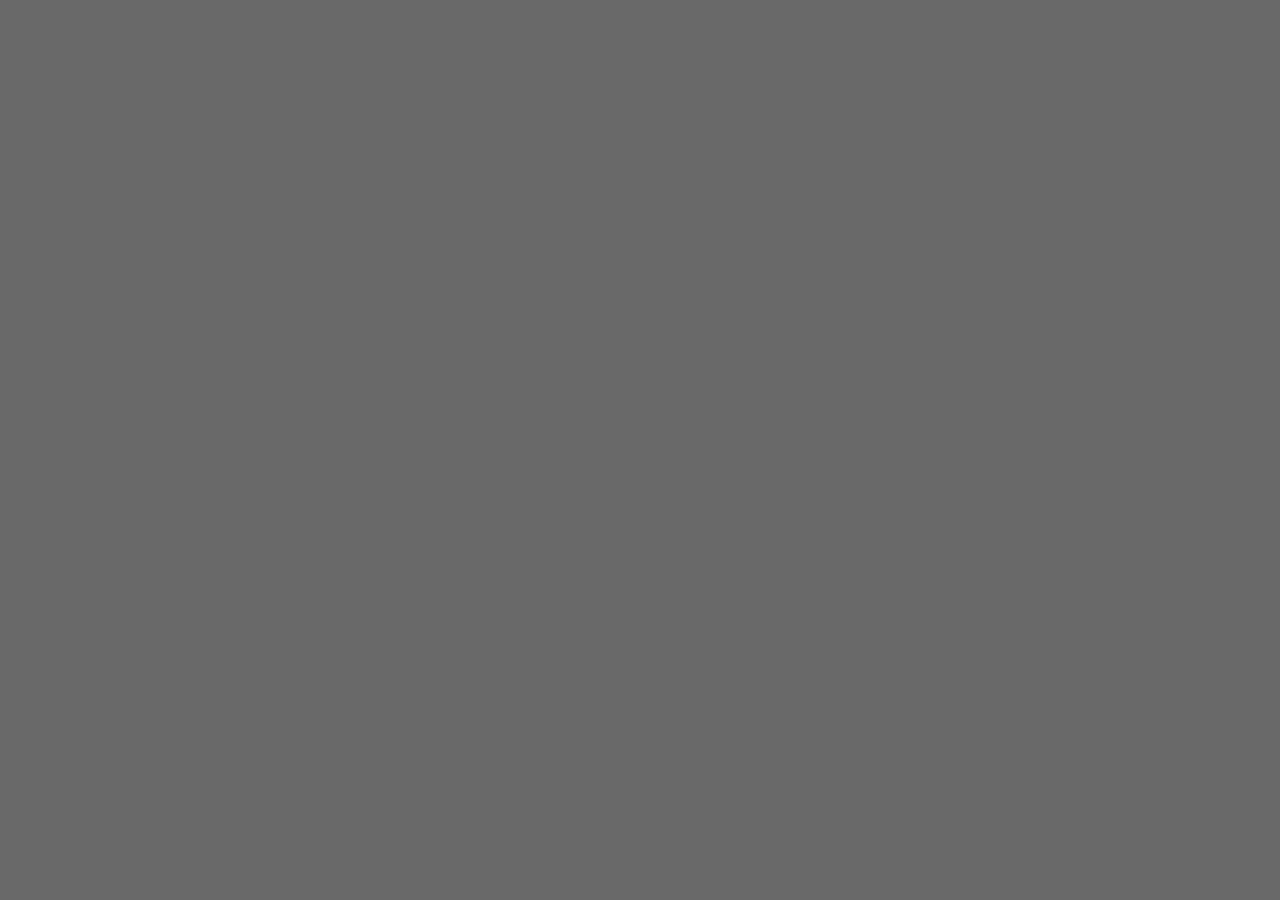
==== pages/dashboard.html @ 9aa6dada "new page" ====
<!DOCTYPE html>
<html lang="en">
<head>
    <meta charset="UTF-8">
    <meta name="viewport" content="width=device-width, initial-scale=1.0">
    <title>Dashboard</title>
    <link rel="stylesheet" href="../css/global.css">
    <script src="../js/dashboard.js" defer></script>
</head>
<body>
    <main>
        <h1 id="welcomeMsg"></h1>
    </main>
</body>
</html>
---- css/global.css ----
* {
    margin: 0;
    padding: 0;
    box-sizing: border-box;
}

body {
    background-color: rgb(105, 105, 105);
    width: 100vw;
    height: 100vh;
}
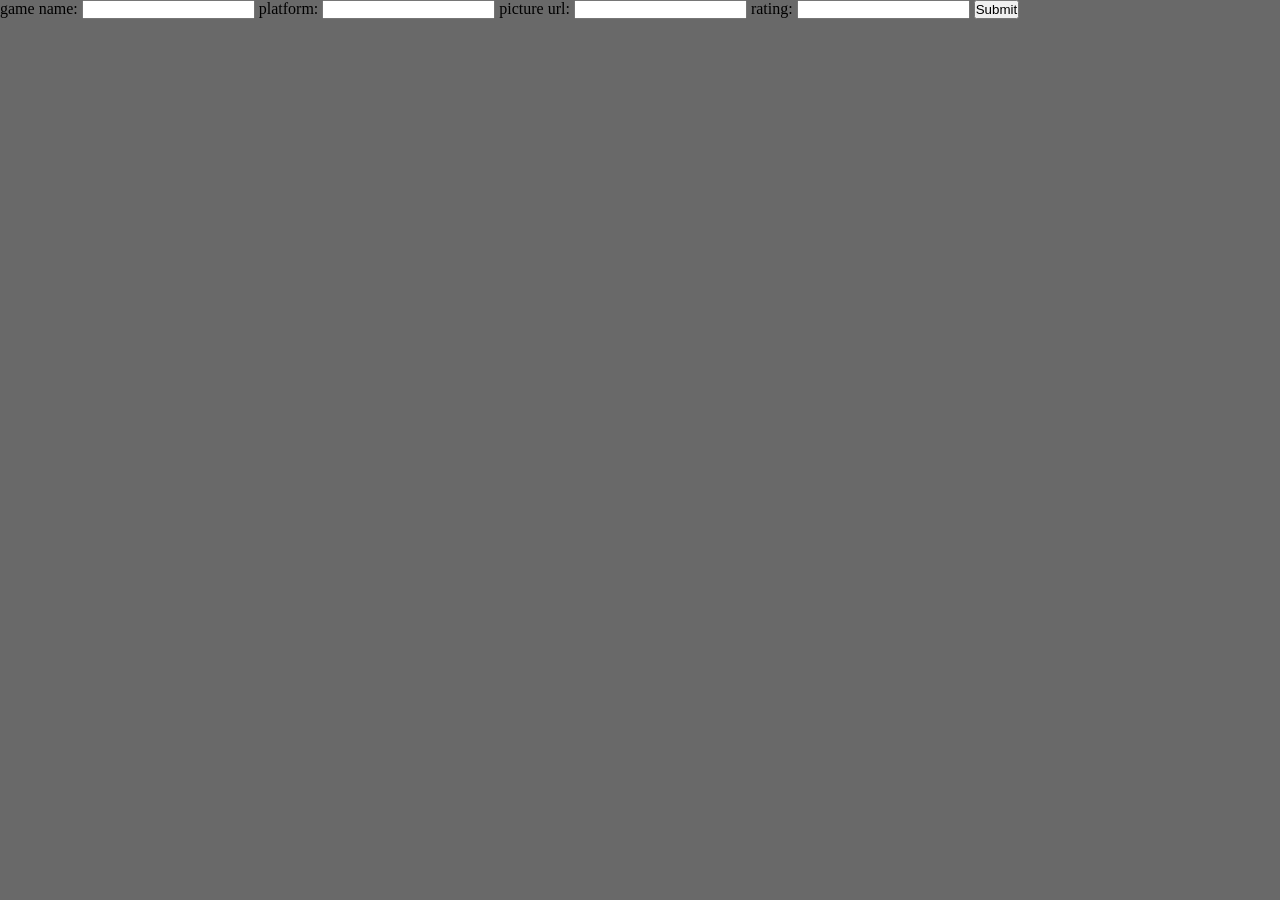
==== commit 42e50052: "new stuff" ====
--- a/pages/dashboard.html
+++ b/pages/dashboard.html
@@ -10,6 +10,35 @@
 <body>
     <main>
         <h1 id="welcomeMsg"></h1>
+        <section>
+            <form action="submit" id="gameForm">
+                <label for="gameName">
+                    game name:
+                    <input type="text" name="gameName">
+                </label>
+
+                <label for="platform">
+                    platform:
+                    <input type="text" name="platform">
+                </label>
+
+                <label for="picture">
+                    picture url:
+                    <input type="text" name="picture">
+                </label>
+
+                <label for="rating">
+                    rating:
+                    <input type="number" name="rating">
+                </label>
+
+                <button type="submit">Submit</button>
+            </form>
+
+            <div id="gameContainer">
+
+            </div>
+        </section>
     </main>
 </body>
 </html>
